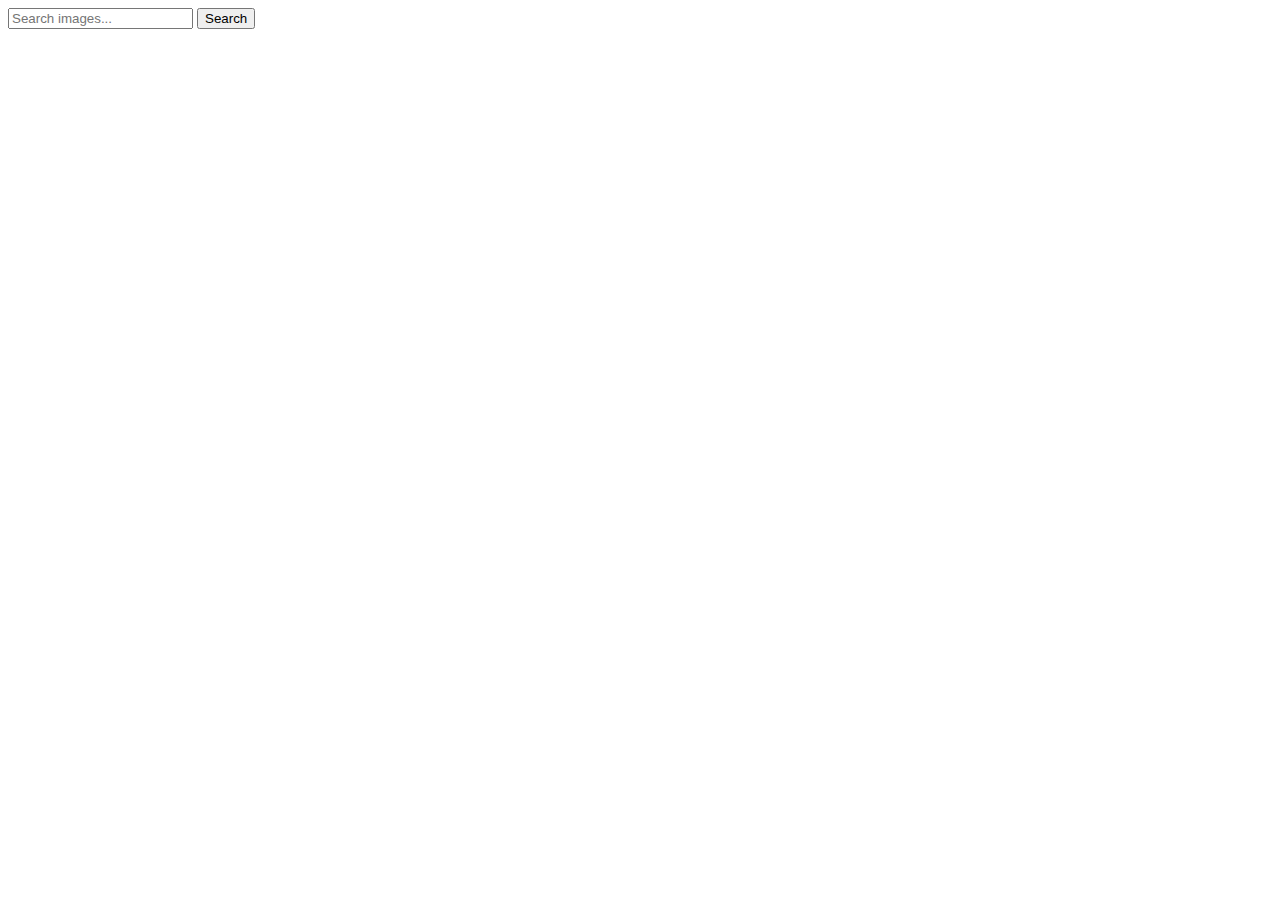
==== index.html @ 078a2ab4 "Deploying to gh-pages from @ OduvanA/goit-js-hw-12@4683817ad23e99a4923079ee6853ec0e5e06fa92 🚀" ====
<!DOCTYPE html>
<html lang="en">
  <head>
    <meta charset="UTF-8" />
    <link rel="icon" type="image/svg+xml" href="/goit-js-hw-12/favicon.svg" />
    <meta name="viewport" content="width=device-width, initial-scale=1.0" />
    <title>goit-js-hw-11</title>
    <link rel="preconnect" href="https://fonts.googleapis.com">
    <link rel="preconnect" href="https://fonts.gstatic.com" crossorigin>
    <link href="https://fonts.googleapis.com/css2?family=Montserrat:wght@100..900&display=swap" rel="stylesheet">
    
    <script type="module" crossorigin src="/goit-js-hw-12/commonHelpers.js"></script>
    <link rel="modulepreload" crossorigin href="/goit-js-hw-12/assets/vendor-5b791d57.js">
    <link rel="stylesheet" href="/goit-js-hw-12/assets/vendor-cf6910df.css">
    <link rel="stylesheet" href="/goit-js-hw-12/assets/index-d36240d1.css">
  </head>
  <body>

    <section class="container">
      <form class="form">
        <input type="text" class="input" name="input" placeholder="Search images..." />
        <button class='search-btn' type="submit">Search</button>
      </form>
      <span></span>
      <div class="images-container"></div>
    </section>


    
  </body>
</html>
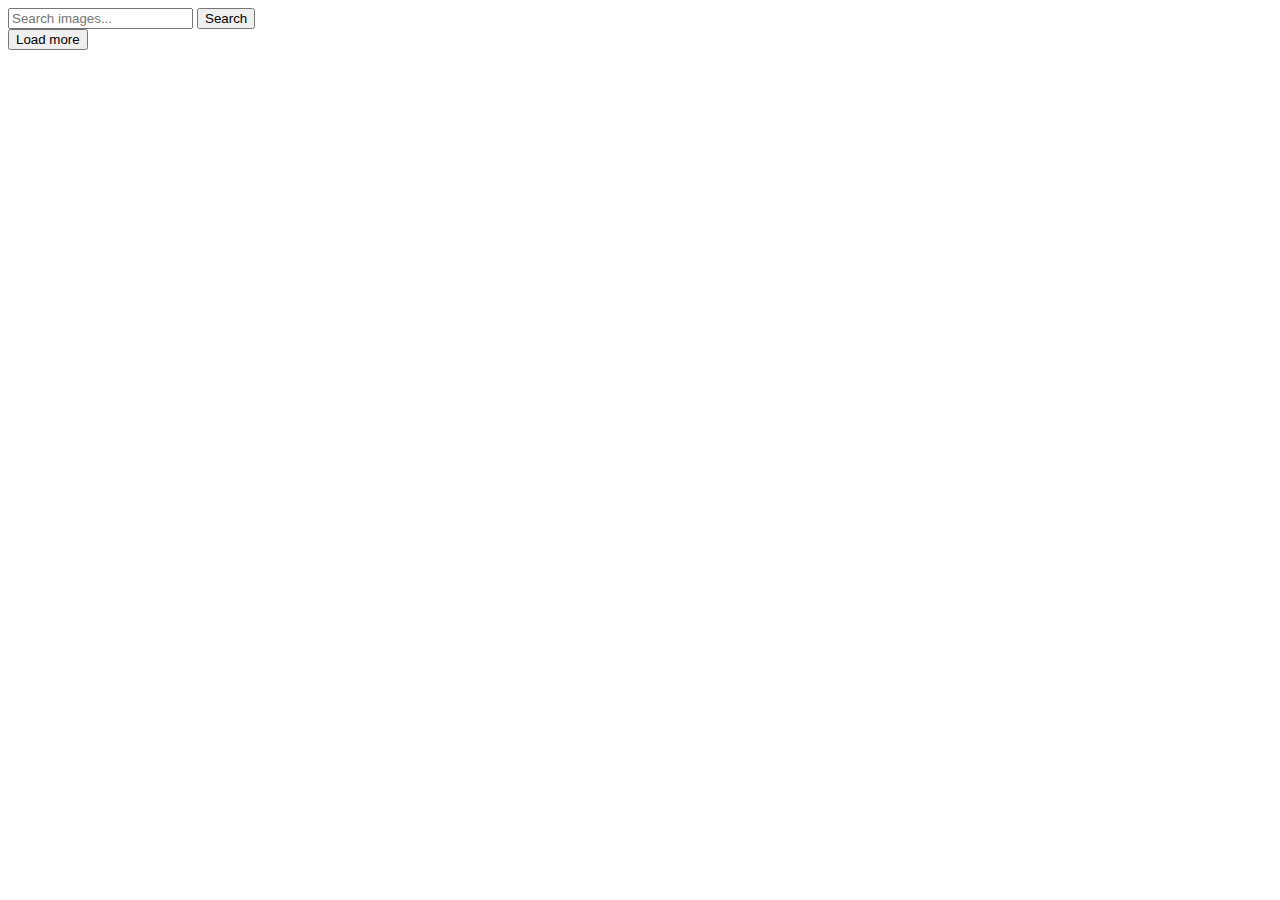
==== commit db9ba634: "Deploying to gh-pages from @ OduvanA/goit-js-hw-12@5224d2a63f63b6b9f99aef713f08c314c040d1fc 🚀" ====
--- a/index.html
+++ b/index.html
@@ -10,9 +10,9 @@
     <link href="https://fonts.googleapis.com/css2?family=Montserrat:wght@100..900&display=swap" rel="stylesheet">
     
     <script type="module" crossorigin src="/goit-js-hw-12/commonHelpers.js"></script>
-    <link rel="modulepreload" crossorigin href="/goit-js-hw-12/assets/vendor-5b791d57.js">
+    <link rel="modulepreload" crossorigin href="/goit-js-hw-12/assets/vendor-5401a4b0.js">
     <link rel="stylesheet" href="/goit-js-hw-12/assets/vendor-cf6910df.css">
-    <link rel="stylesheet" href="/goit-js-hw-12/assets/index-d36240d1.css">
+    <link rel="stylesheet" href="/goit-js-hw-12/assets/index-4b4fd19a.css">
   </head>
   <body>
 
@@ -21,10 +21,10 @@
         <input type="text" class="input" name="input" placeholder="Search images..." />
         <button class='search-btn' type="submit">Search</button>
       </form>
-      <span></span>
       <div class="images-container"></div>
+      <button class='load-more-btn is-hidden' type="submit">Load more</button>
+      <span class="loader is-hidden"></span>
     </section>
-
 
     
   </body>
